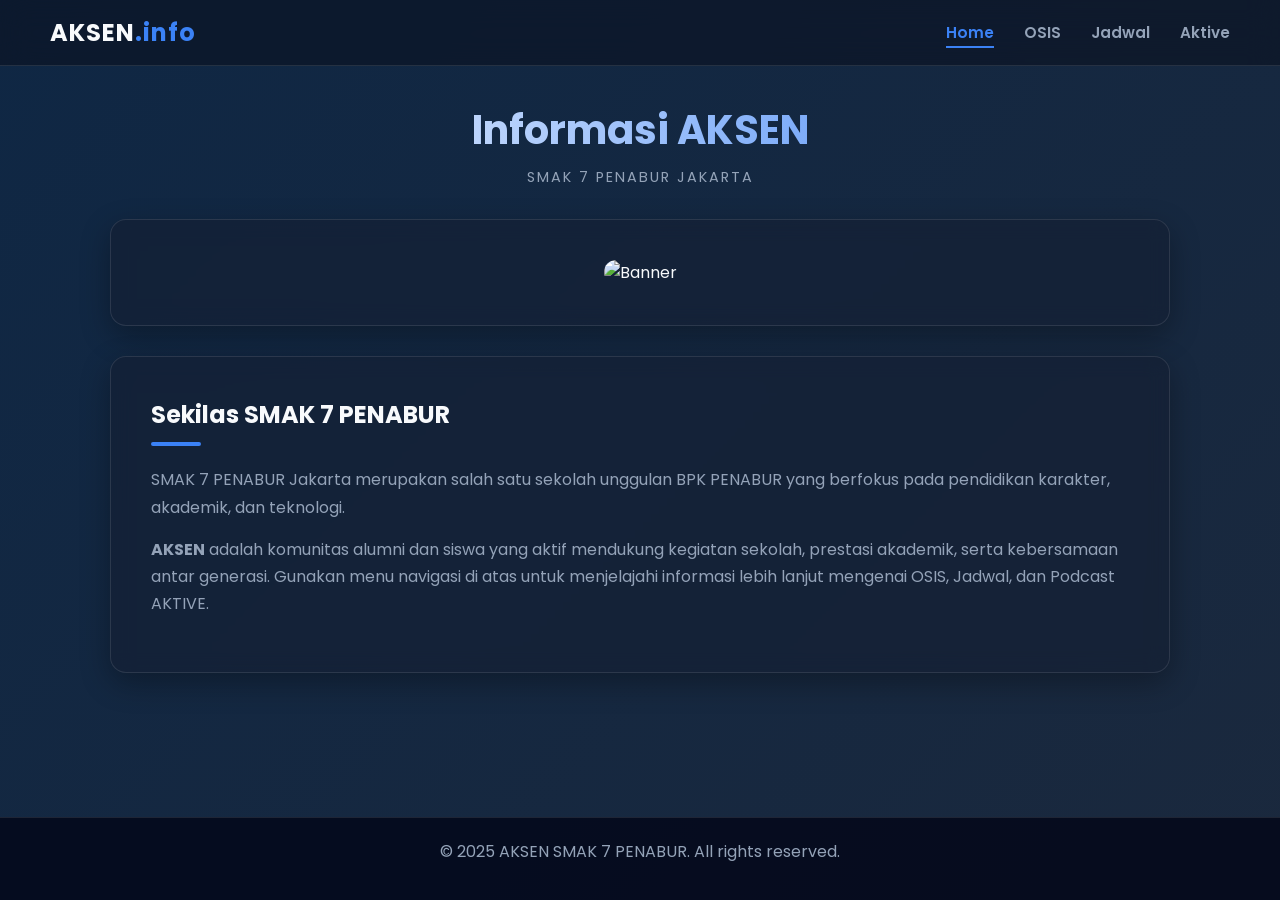
==== index.html @ dfc66448 "initial commit" ====
<!DOCTYPE html>
<html lang="id">
<head>
    <meta charset="UTF-8">
    <meta name="viewport" content="width=device-width, initial-scale=1.0">
    <title>Informasi AKSEN - SMAK 7 PENABUR</title>
    <link rel="stylesheet" href="style.css">
</head>
<body>

    <nav class="navbar">
        <div class="nav-brand">AKSEN<span>.info</span></div>
        <ul class="nav-links">
            <li><a href="index.html">Home</a></li>
            <li><a href="osis.html">OSIS</a></li>
            <li><a href="jadwal.html">Jadwal</a></li>
            <li><a href="aktive.html">Aktive</a></li>
        </ul>
    </nav>

    <main>
        <header class="reveal">
            <h1>Informasi AKSEN</h1>
            <p class="subtitle">SMAK 7 PENABUR Jakarta</p>
        </header>

        <section class="kotak reveal" style="text-align: center;">
            <img style="width: 100%; max-width: 800px; border-radius: 12px;" src="https://cms.bpkpenabur.id/uploads/Untitled_design_4_ebd3d038b2.png" alt="Banner">
        </section>

        <section class="kotak reveal">
            <h2>Sekilas SMAK 7 PENABUR</h2>
            <div class="divider"></div>
            <p>SMAK 7 PENABUR Jakarta merupakan salah satu sekolah unggulan BPK PENABUR yang berfokus pada pendidikan karakter, akademik, dan teknologi.</p>
            <p><strong>AKSEN</strong> adalah komunitas alumni dan siswa yang aktif mendukung kegiatan sekolah, prestasi akademik, serta kebersamaan antar generasi. Gunakan menu navigasi di atas untuk menjelajahi informasi lebih lanjut mengenai OSIS, Jadwal, dan Podcast AKTIVE.</p>
        </section>
    </main>

    <footer>
        <p>© 2025 AKSEN SMAK 7 PENABUR. All rights reserved.</p>
    </footer>

    <script src="script.js"></script>
</body>
</html>
---- style.css ----
@import url('https://fonts.googleapis.com/css2?family=Poppins:wght@300;400;600;700&display=swap');

:root {
    --bg-dark: #0b1121;
    --bg-card: rgba(21, 30, 50, 0.6);
    --primary-accent: #3b82f6; 
    --primary-hover: #60a5fa;
    --text-main: #f8fafc;
    --text-muted: #94a3b8;
    --border-light: rgba(255, 255, 255, 0.1);
    --glass-bg: rgba(11, 17, 33, 0.6);
    --shadow-glow: 0 0 20px rgba(59, 130, 246, 0.4);
    --border-radius: 16px;
}

* {
    box-sizing: border-box;
    margin: 0;
    padding: 0;
}

/* --- Animated Dark Background --- */
body {
    font-family: 'Poppins', sans-serif;
    color: var(--text-main);
    text-align: center;
    min-height: 100vh;
    display: flex;
    flex-direction: column;
    overflow-x: hidden;
    
    background: linear-gradient(-45deg, #0f172a, #020617, #1e293b, #0f2744);
    background-size: 400% 400%;
    animation: gradientBG 15s ease infinite;
}

@keyframes gradientBG {
    0% { background-position: 0% 50%; }
    50% { background-position: 100% 50%; }
    100% { background-position: 0% 50%; }
}

/* --- Navigation Bar --- */
.navbar {
    position: fixed;
    top: 0;
    width: 100%;
    background: var(--glass-bg);
    backdrop-filter: blur(15px);
    -webkit-backdrop-filter: blur(15px);
    border-bottom: 1px solid var(--border-light);
    display: flex;
    justify-content: space-between;
    align-items: center;
    padding: 15px 50px;
    z-index: 1000;
}

.nav-brand {
    font-size: 1.5rem;
    font-weight: 700;
    color: var(--text-main);
    letter-spacing: 1px;
}

.nav-brand span {
    color: var(--primary-accent);
}

.nav-links {
    list-style: none;
    display: flex;
    gap: 30px;
}

.nav-links a {
    text-decoration: none;
    color: var(--text-muted);
    font-weight: 600;
    font-size: 0.95rem;
    position: relative;
    transition: color 0.3s ease;
}

.nav-links a:hover, .nav-links a.active {
    color: var(--primary-accent);
}

.nav-links a::after {
    content: '';
    position: absolute;
    width: 0;
    height: 2px;
    bottom: -5px;
    left: 0;
    background-color: var(--primary-accent);
    transition: width 0.3s ease;
}

.nav-links a:hover::after, .nav-links a.active::after {
    width: 100%;
}

/* --- Layout Containers --- */
main {
    flex: 1;
    width: 100%;
    max-width: 1100px; /* Widened for better side-by-side grids */
    margin: 100px auto 40px; 
    padding: 0 20px;
}

.kotak {
    background: var(--bg-card);
    backdrop-filter: blur(10px);
    -webkit-backdrop-filter: blur(10px);
    margin: 30px auto;
    padding: 40px;
    border-radius: var(--border-radius);
    border: 1px solid var(--border-light);
    box-shadow: 0 10px 30px rgba(0, 0, 0, 0.3);
    text-align: left;
}

header h1 {
    font-size: 2.5rem;
    margin-bottom: 5px;
    background: linear-gradient(to right, #fff, var(--primary-accent));
    -webkit-background-clip: text;
    -webkit-text-fill-color: transparent;
    text-align: center;
}

.subtitle {
    color: var(--text-muted);
    letter-spacing: 2px;
    text-transform: uppercase;
    font-size: 0.9rem;
    margin-bottom: 20px;
    text-align: center;
}

h2 {
    color: var(--text-main);
    font-size: 1.5rem;
    margin-bottom: 10px;
}

.divider {
    width: 50px;
    height: 4px;
    background: var(--primary-accent);
    border-radius: 2px;
    margin-bottom: 20px;
}

p {
    color: var(--text-muted);
    font-size: 1rem;
    line-height: 1.7;
    margin-bottom: 15px;
}

/* --- Aktive Custom Grid Layout --- */
.aktive-grid {
    display: grid;
    grid-template-columns: 1fr 2.2fr; /* Left column smaller, Right column bigger */
    gap: 30px;
    margin-top: 30px;
    align-items: stretch;
}

.aktive-left {
    display: flex;
    flex-direction: column;
    gap: 30px;
}

.aktive-left .kotak, .aktive-right .kotak {
    margin: 0; /* Remove default margin so grid gap takes over */
    height: 100%;
}

/* --- Embed / Iframe Styles --- */
.iframe-container {
    position: relative;
    width: 100%;
    border-radius: 12px;
    overflow: hidden;
    border: 1px solid var(--border-light);
    box-shadow: 0 5px 15px rgba(0,0,0,0.5);
    background: #000;
}

.iframe-website {
    height: 65vh;
}

.iframe-video {
    padding-bottom: 56.25%; /* Perfect 16:9 Aspect Ratio */
    height: 0;
}

.iframe-container iframe {
    position: absolute;
    top: 0;
    left: 0;
    width: 100%;
    height: 100%;
    border: 0;
}

/* --- CTA Buttons --- */
.action-area {
    text-align: center;
    margin-top: 25px;
    padding-top: 20px;
    border-top: 1px solid var(--border-light);
}

.btn-glow {
    display: inline-block;
    background: transparent;
    color: var(--text-main);
    text-decoration: none;
    font-weight: 600;
    font-size: 1rem;
    padding: 12px 30px;
    border: 2px solid var(--primary-accent);
    border-radius: 50px;
    transition: all 0.3s ease;
    text-align: center;
    box-shadow: var(--shadow-glow);
}

.btn-glow:hover {
    background: var(--primary-accent);
    color: #fff;
    box-shadow: 0 0 30px rgba(59, 130, 246, 0.8);
    transform: translateY(-3px);
}

/* --- Animations --- */
.reveal {
    opacity: 0;
    transform: translateY(40px) scale(0.95);
    transition: all 0.6s cubic-bezier(0.5, 0, 0, 1);
}

.reveal.show {
    opacity: 1;
    transform: translateY(0) scale(1);
}

/* --- Footer --- */
footer {
    background: rgba(2, 6, 23, 0.8);
    color: var(--text-muted);
    padding: 20px;
    font-size: 0.9rem;
    border-top: 1px solid var(--border-light);
}

/* --- Responsive Layout --- */
@media (max-width: 850px) {
    .navbar { padding: 15px 20px; flex-direction: column; gap: 15px; }
    main { margin-top: 130px; }
    header h1 { font-size: 2rem; }
    .kotak { padding: 25px; }
    
    /* Stack grid vertically on mobile */
    .aktive-grid { grid-template-columns: 1fr; }
    
    /* Move the massive Newest Episode to the top on mobile */
    .aktive-right { order: -1; }
}
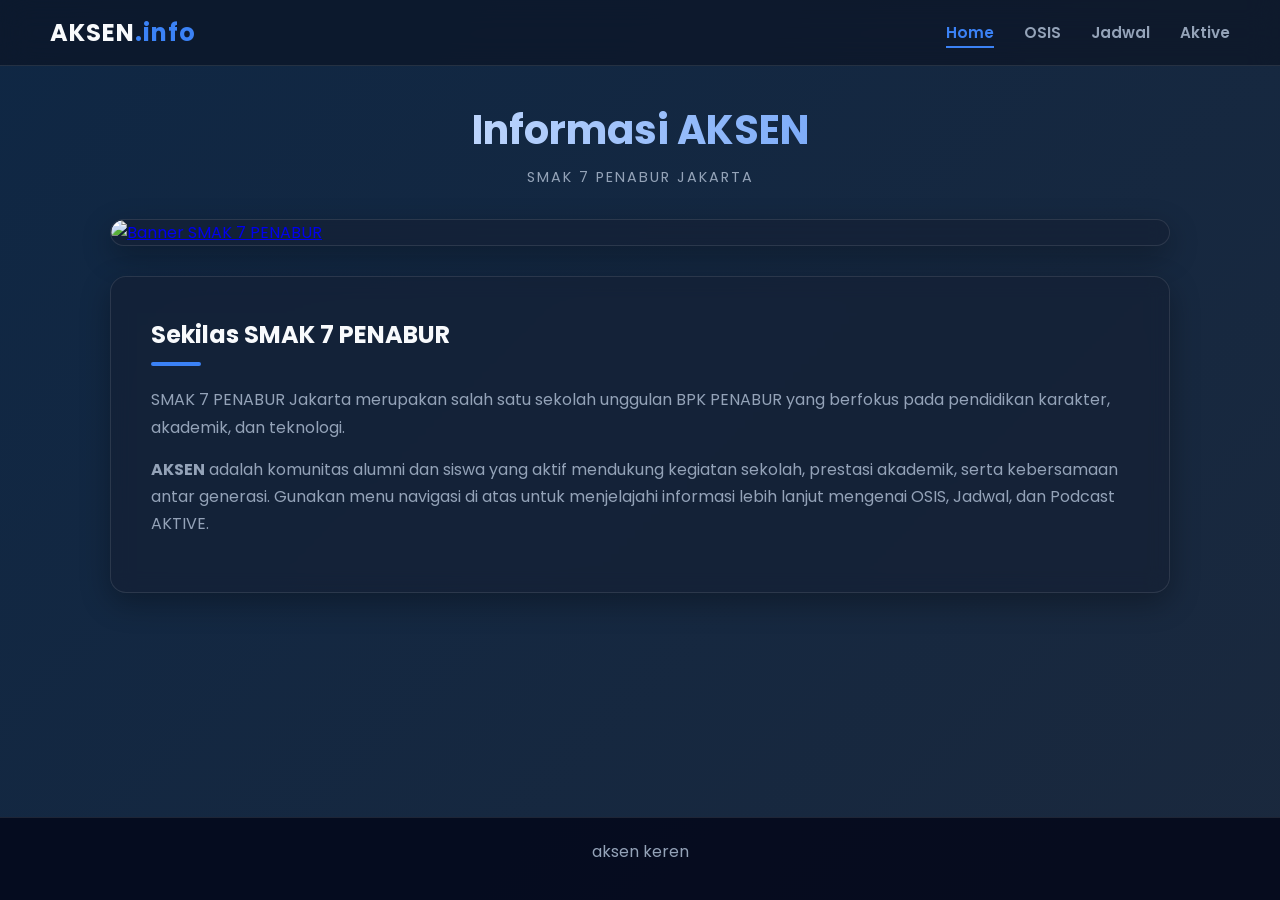
==== commit 025acd9a: "fix2" ====
--- a/index.html
+++ b/index.html
@@ -3,8 +3,10 @@
 <head>
     <meta charset="UTF-8">
     <meta name="viewport" content="width=device-width, initial-scale=1.0">
-    <title>Informasi AKSEN - SMAK 7 PENABUR</title>
+    <title>AKSEN.info</title>
+    <link rel="icon" type="image/png" href=https://favicon.im/osisaksen.org?t=1777436934714>
     <link rel="stylesheet" href="style.css">
+    
 </head>
 <body>
 
@@ -24,8 +26,10 @@
             <p class="subtitle">SMAK 7 PENABUR Jakarta</p>
         </header>
 
-        <section class="kotak reveal" style="text-align: center;">
-            <img style="width: 100%; max-width: 800px; border-radius: 12px;" src="https://cms.bpkpenabur.id/uploads/Untitled_design_4_ebd3d038b2.png" alt="Banner">
+        <section class="kotak kotak-banner reveal">
+            <a href="https://www.youtube.com/@smak7penabur" target="_blank" rel="noopener">
+                <img src="https://cms.bpkpenabur.id/uploads/Untitled_design_4_ebd3d038b2.png" alt="Banner SMAK 7 PENABUR">
+            </a>
         </section>
 
         <section class="kotak reveal">
@@ -37,7 +41,7 @@
     </main>
 
     <footer>
-        <p>© 2025 AKSEN SMAK 7 PENABUR. All rights reserved.</p>
+        <p>aksen keren</p>
     </footer>
 
     <script src="script.js"></script>
--- a/style.css
+++ b/style.css
@@ -273,4 +273,32 @@
     
     /* Move the massive Newest Episode to the top on mobile */
     .aktive-right { order: -1; }
+}
+
+.kotak-banner {
+    padding: 0; /* Removes the default 40px padding */
+    overflow: hidden; /* Makes sure the image respects the rounded corners */
+}
+
+.kotak-banner a {
+    display: block;
+    width: 100%;
+    height: 100%;
+    overflow: hidden;
+    border-radius: var(--border-radius);
+}
+
+.kotak-banner img {
+    width: 100%;
+    height: 100%;
+    max-height: 450px; /* Prevents it from becoming too massive on huge monitors */
+    object-fit: cover; /* Perfectly fits the box WITHOUT stretching */
+    display: block;
+    border-radius: var(--border-radius);
+    transition: transform 0.5s ease; /* Smooth hover transition */
+}
+
+/* Adds a nice zoom effect when you hover over the banner */
+.kotak-banner a:hover img {
+    transform: scale(1.05);
 }
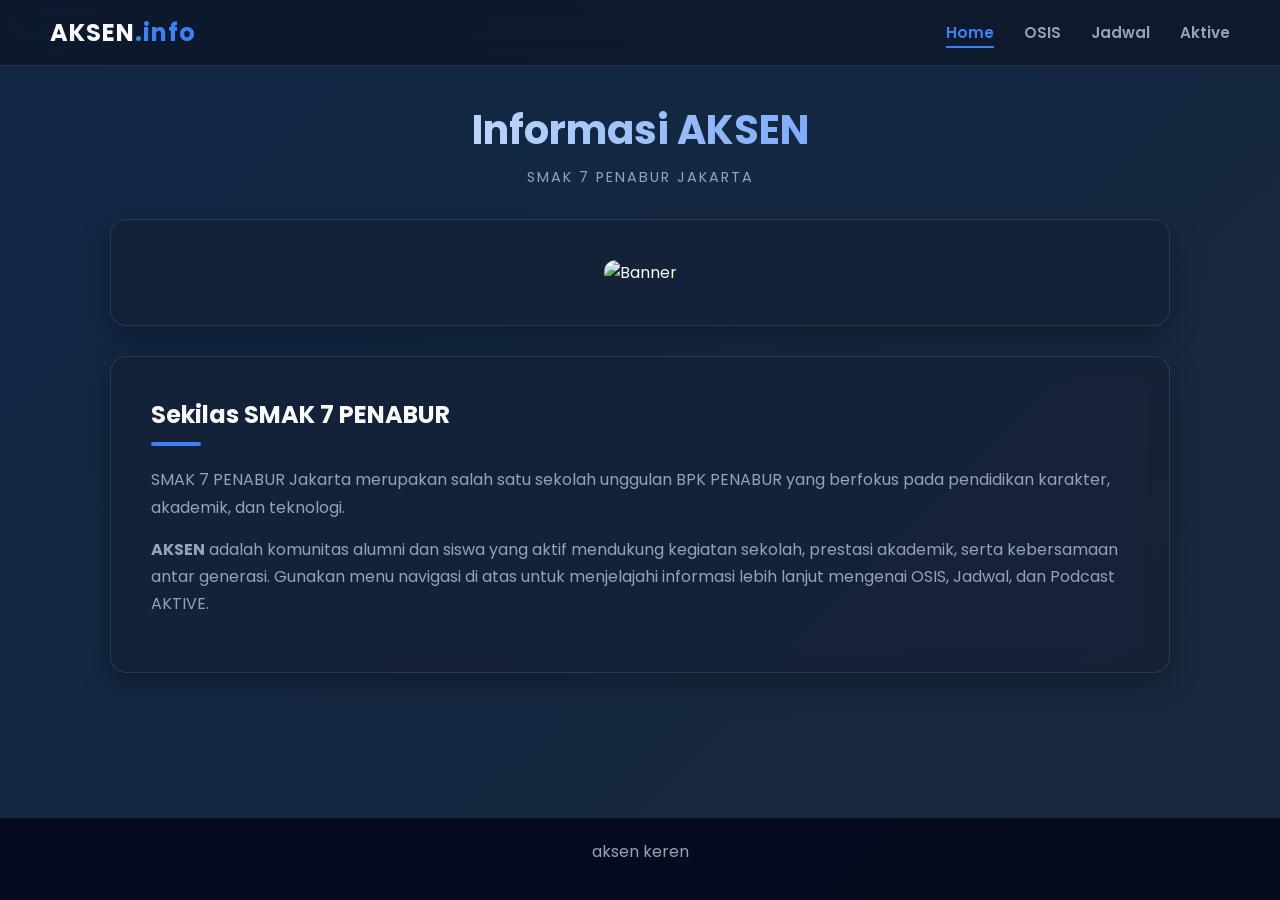
==== commit a0eaeee1: "fix3" ====
--- a/index.html
+++ b/index.html
@@ -26,10 +26,8 @@
             <p class="subtitle">SMAK 7 PENABUR Jakarta</p>
         </header>
 
-        <section class="kotak kotak-banner reveal">
-            <a href="https://www.youtube.com/@smak7penabur" target="_blank" rel="noopener">
-                <img src="https://cms.bpkpenabur.id/uploads/Untitled_design_4_ebd3d038b2.png" alt="Banner SMAK 7 PENABUR">
-            </a>
+        <section class="kotak reveal" style="text-align: center;">
+            <img style="width: 100%; max-width: 800px; border-radius: 12px;" src="https://cms.bpkpenabur.id/uploads/Untitled_design_4_ebd3d038b2.png" alt="Banner">
         </section>
 
         <section class="kotak reveal">
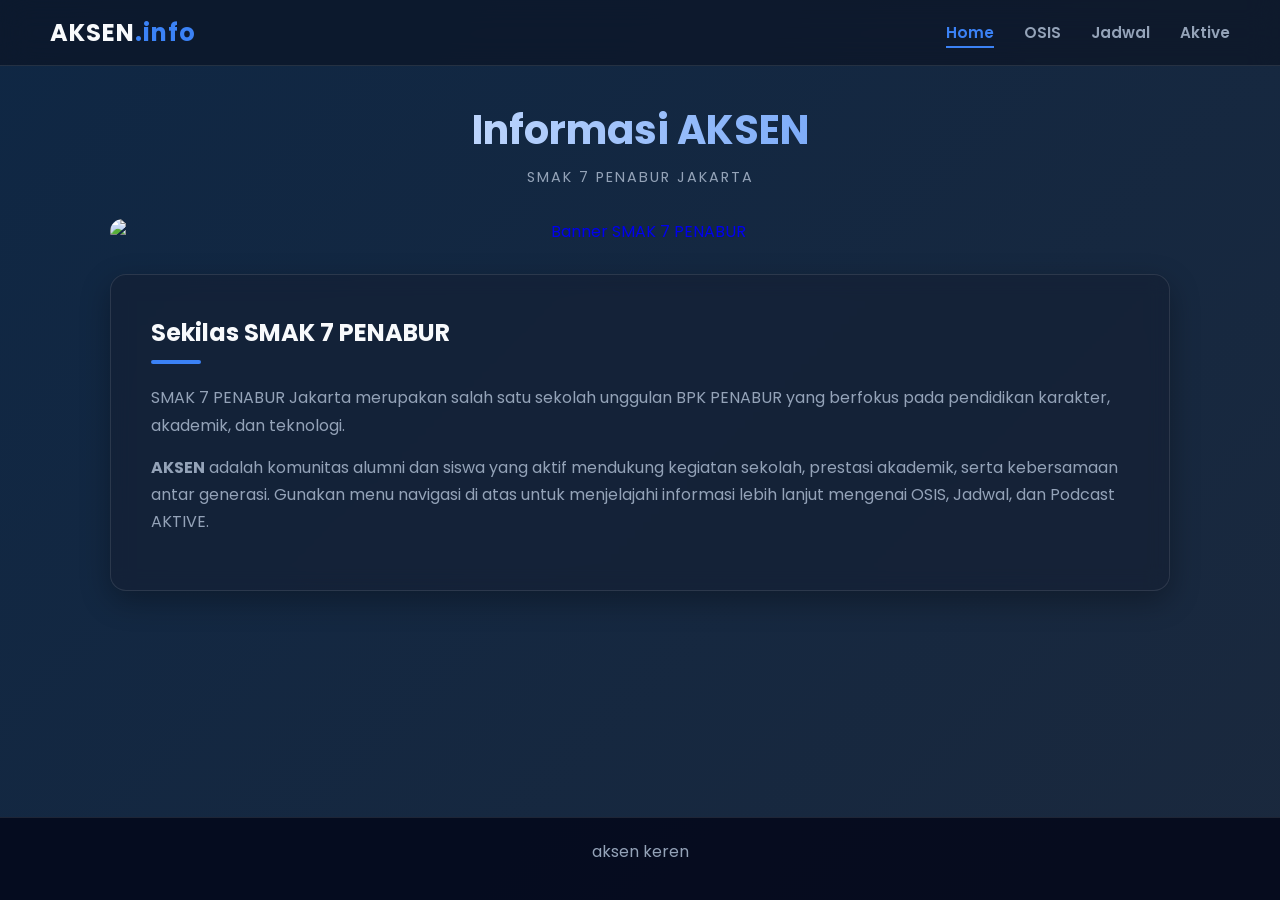
==== commit e1c56838: "fix6" ====
--- a/index.html
+++ b/index.html
@@ -26,9 +26,9 @@
             <p class="subtitle">SMAK 7 PENABUR Jakarta</p>
         </header>
 
-        <section class="kotak reveal" style="text-align: center;">
-            <img style="width: 100%; max-width: 800px; border-radius: 12px;" src="https://cms.bpkpenabur.id/uploads/Untitled_design_4_ebd3d038b2.png" alt="Banner">
-        </section>
+<a href="https://www.youtube.com/@smak7penabur" target="_blank" rel="noopener noreferrer" class="banner-link reveal">
+    <img src="https://cms.bpkpenabur.id/uploads/Untitled_design_4_ebd3d038b2.png" alt="Banner SMAK 7 PENABUR" class="banner-image">
+</a>
 
         <section class="kotak reveal">
             <h2>Sekilas SMAK 7 PENABUR</h2>
@@ -43,5 +43,6 @@
     </footer>
 
     <script src="script.js"></script>
+    
 </body>
-</html>+</html>
--- a/style.css
+++ b/style.css
@@ -275,30 +275,30 @@
     .aktive-right { order: -1; }
 }
 
-.kotak-banner {
-    padding: 0; /* Removes the default 40px padding */
-    overflow: hidden; /* Makes sure the image respects the rounded corners */
-}
-
-.kotak-banner a {
+/* --- Standalone Interactive Banner (Full Width) --- */
+.banner-link {
     display: block;
-    width: 100%;
-    height: 100%;
-    overflow: hidden;
+    width: 100%; /* Mengambil lebar penuh dari 'main', sama persis seperti .kotak */
+    margin: 30px 0; /* Menyamakan jarak margin dengan kotak lainnya */
+    text-decoration: none;
+    border-radius: var(--border-radius); /* Menyamakan lekukan dengan .kotak (16px) */
+    transition: transform 0.3s ease, box-shadow 0.3s ease;
+}
+
+.banner-image {
+    display: block;
+    width: 100%;
+    height: auto; /* Kunci agar gambar tetap proporsional dan tidak melar */
     border-radius: var(--border-radius);
-}
-
-.kotak-banner img {
-    width: 100%;
-    height: 100%;
-    max-height: 450px; /* Prevents it from becoming too massive on huge monitors */
-    object-fit: cover; /* Perfectly fits the box WITHOUT stretching */
-    display: block;
-    border-radius: var(--border-radius);
-    transition: transform 0.5s ease; /* Smooth hover transition */
-}
-
-/* Adds a nice zoom effect when you hover over the banner */
-.kotak-banner a:hover img {
-    transform: scale(1.05);
+    transition: filter 0.3s ease;
+}
+
+/* Efek saat di-hover */
+.banner-link:hover {
+    transform: translateY(-8px) scale(1.02);
+    box-shadow: 0 15px 40px rgba(59, 130, 246, 0.5);
+}
+
+.banner-link:hover .banner-image {
+    filter: brightness(1.1);
 }
